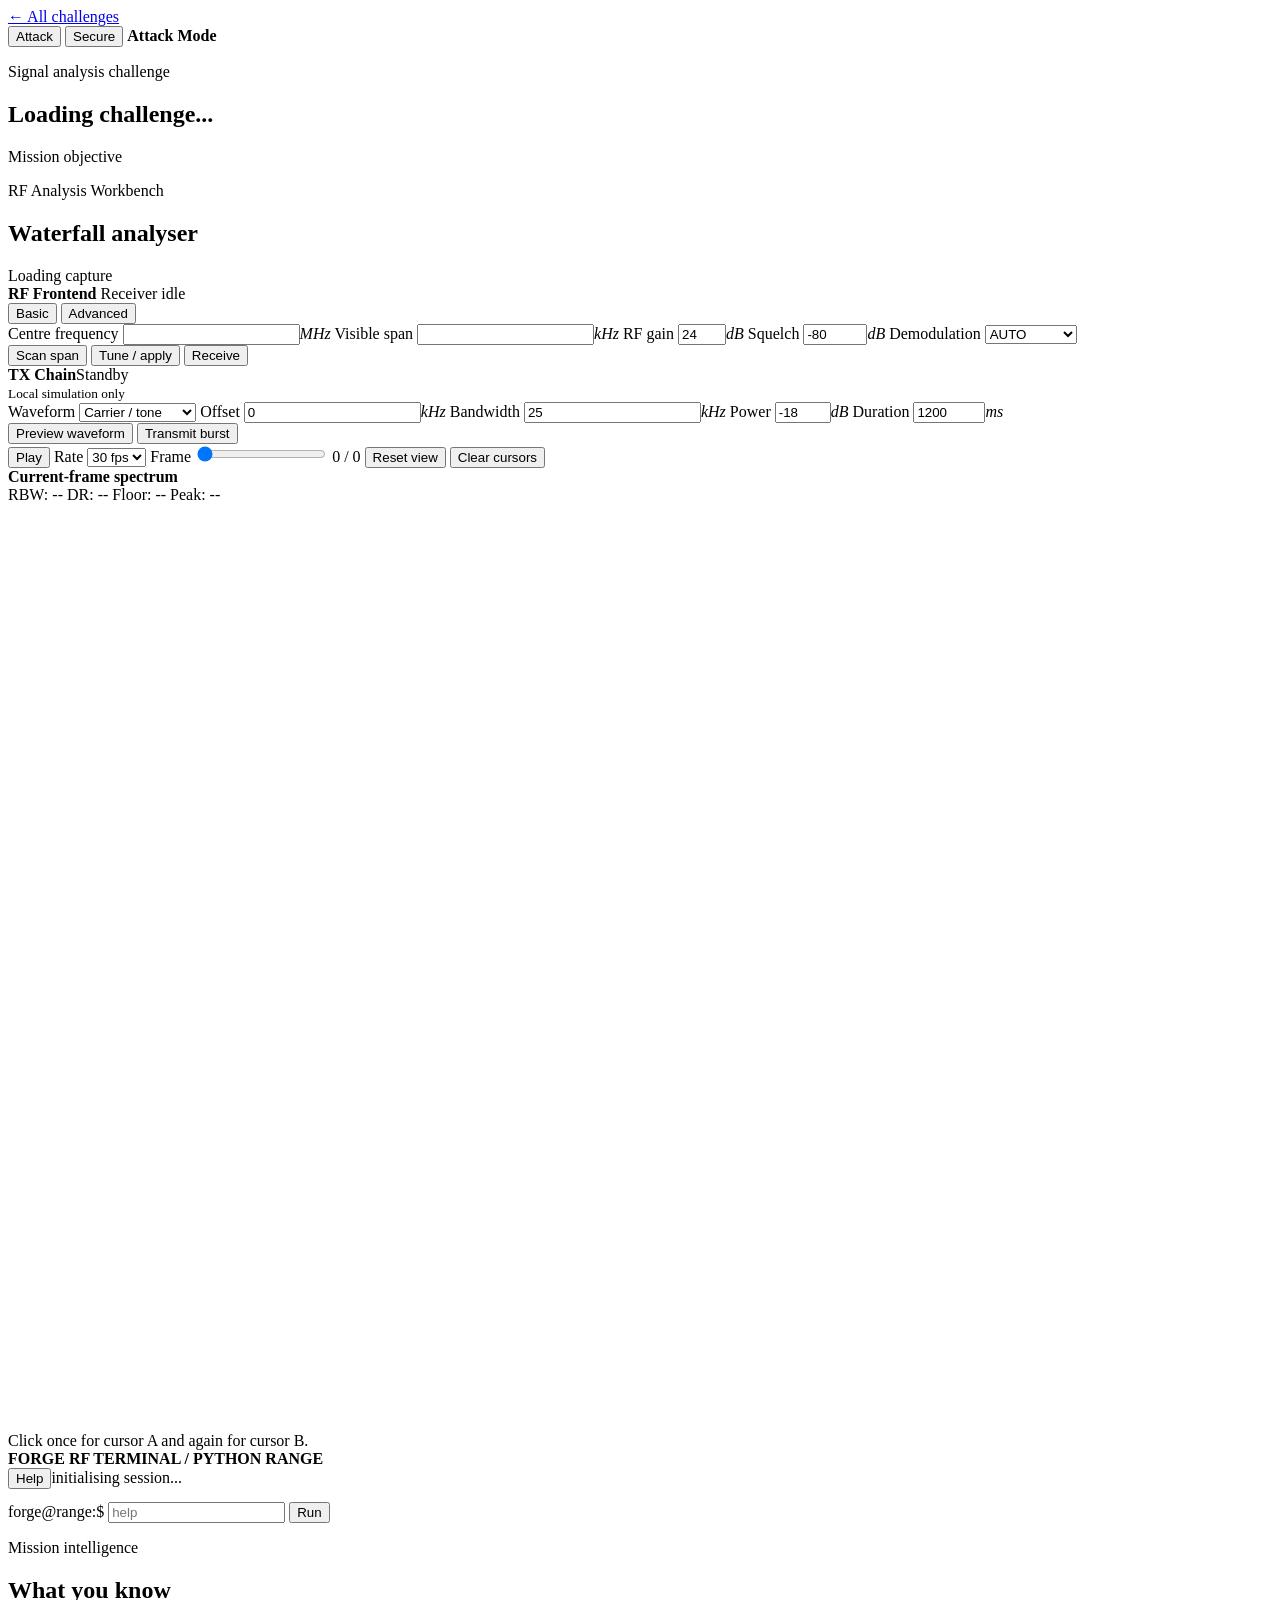
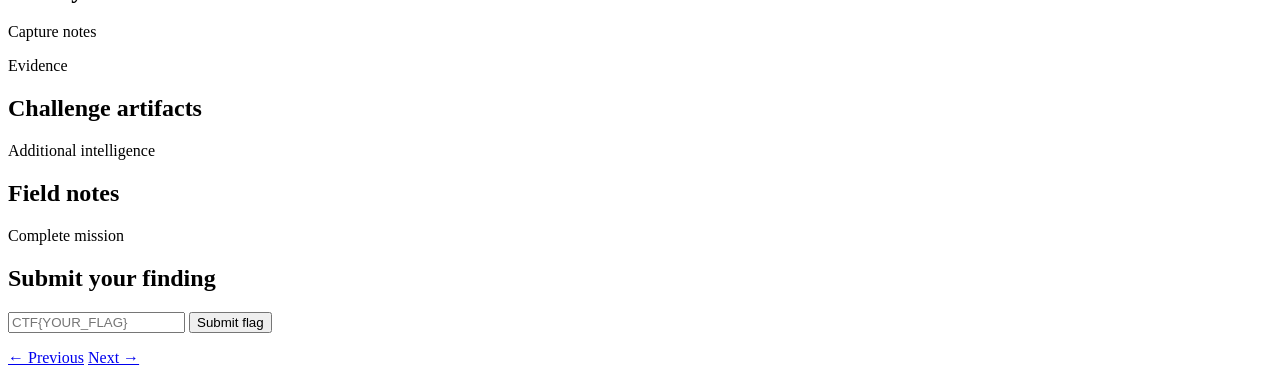
==== Project_SomethingAwesome/Project/challenge.html @ 4eea6f92 "Improved tasks frontend controls and methods for site as well as tasks" ====
<!doctype html>
<html lang="en">
  <head>
    <meta charset="utf-8">
    <meta name="viewport" content="width=device-width, initial-scale=1">
    <title>Challenge | Signal Forge CTF</title>
    <link rel="stylesheet" href="/styles.css">
  </head>
  <body class="challenge-page">
    <header class="challenge-topbar">
      <a class="back-link" href="/#tasks">&larr; All challenges</a>
      <div class="challenge-progress" id="challenge-progress" aria-label="Challenge navigation"></div>
      <div class="mode-switch compact" aria-label="Security mode">
        <button id="attack-mode" class="active" type="button">Attack</button>
        <button id="secure-mode" type="button">Secure</button>
        <strong id="mode-status">Attack Mode</strong>
      </div>
    </header>

    <main class="challenge-shell">
      <section class="challenge-brief" aria-labelledby="challenge-title">
        <div class="challenge-heading">
          <div>
            <p class="eyebrow" id="challenge-kicker">Signal analysis challenge</p>
            <h1 id="challenge-title">Loading challenge...</h1>
          </div>
          <div class="challenge-score" id="challenge-score"></div>
        </div>
        <p class="challenge-scenario" id="challenge-scenario"></p>
        <div class="objective-card">
          <span>Mission objective</span>
          <p id="challenge-objective"></p>
        </div>
        <div class="concept-list" id="challenge-concepts"></div>
      </section>

      <section class="analysis-layout">
        <article class="analyser-panel">
          <div class="panel-title-row">
            <div>
              <p class="eyebrow">RF Analysis Workbench</p>
              <h2 id="signal-title">Waterfall analyser</h2>
            </div>
            <span class="capture-status" id="capture-status">Loading capture</span>
          </div>

          <div class="frontend-mode" aria-label="RF frontend mode">
            <div>
              <strong>RF Frontend</strong>
              <span id="receiver-lock">Receiver idle</span>
            </div>
            <div>
              <button id="frontend-basic" class="active" type="button">Basic</button>
              <button id="frontend-advanced" type="button">Advanced</button>
            </div>
          </div>

          <div class="analyser-controls receiver-basic" aria-label="Receiver controls">
            <label>Centre frequency
              <span class="unit-input"><input id="analysis-center" type="number" step="0.001"><i>MHz</i></span>
            </label>
            <label>Visible span
              <span class="unit-input"><input id="analysis-span" type="number" min="1" step="1"><i>kHz</i></span>
            </label>
            <label>RF gain
              <span class="unit-input"><input id="receiver-gain" type="number" min="0" max="60" value="24"><i>dB</i></span>
            </label>
            <label>Squelch
              <span class="unit-input"><input id="receiver-squelch" type="number" min="-120" max="0" value="-80"><i>dB</i></span>
            </label>
            <label>Demodulation
              <select id="receiver-modulation">
                <option value="AUTO">AUTO</option>
                <option value="2-FSK">2-FSK</option>
                <option value="4-FSK">4-FSK</option>
                <option value="ASK">ASK</option>
                <option value="MANCHESTER">Manchester</option>
                <option value="CSS">CSS</option>
                <option value="GFSK">GFSK</option>
                <option value="AFSK">AFSK</option>
                <option value="AM">AM voice</option>
              </select>
            </label>
          </div>

          <div class="receiver-advanced" id="receiver-advanced" hidden>
            <label>Sample rate <span class="unit-input"><input id="receiver-sample-rate" type="number" value="2"><i>MS/s</i></span></label>
            <label>Channel bandwidth <span class="unit-input"><input id="receiver-bandwidth" type="number" value="100"><i>kHz</i></span></label>
            <label>FFT bins <span class="unit-input"><input value="1024" disabled><i>bins</i></span></label>
            <label>AGC <select id="receiver-agc"><option value="fast">Fast</option><option value="slow">Slow</option><option value="off">Off</option></select></label>
            <label>Noise floor <span class="unit-input"><input id="analysis-floor" type="number" min="-120" max="-1" value="-88"><i>dB</i></span></label>
            <label>Dynamic range <span class="unit-input"><input id="analysis-range" type="number" min="10" max="100" value="70"><i>dB</i></span></label>
            <label>Palette
              <select id="analysis-palette"><option value="turbo" selected>SDR heatmap</option><option value="inferno">Inferno</option><option value="mono">Monochrome</option></select>
            </label>
          </div>

          <div class="receiver-actions">
            <button id="receiver-scan" type="button">Scan span</button>
            <button id="receiver-apply" type="button">Tune / apply</button>
            <button id="receiver-receive" class="primary-receiver-action" type="button">Receive</button>
          </div>

          <section class="tx-frontend" aria-label="Transmit frontend">
            <header>
              <div><strong>TX Chain</strong><span id="tx-status">Standby</span></div>
              <small>Local simulation only</small>
            </header>
            <div class="tx-controls">
              <label>Waveform
                <select id="tx-waveform">
                  <option value="tone">Carrier / tone</option>
                  <option value="2-FSK">2-FSK</option>
                  <option value="4-FSK">4-FSK</option>
                  <option value="GFSK">GFSK</option>
                  <option value="AFSK">AFSK</option>
                  <option value="replay">Captured replay</option>
                  <option value="noise">Noise band</option>
                </select>
              </label>
              <label>Offset <span class="unit-input"><input id="tx-offset" type="number" value="0" step="1"><i>kHz</i></span></label>
              <label>Bandwidth <span class="unit-input"><input id="tx-bandwidth" type="number" value="25" min="1"><i>kHz</i></span></label>
              <label>Power <span class="unit-input"><input id="tx-power" type="number" value="-18" min="-60" max="0"><i>dB</i></span></label>
              <label>Duration <span class="unit-input"><input id="tx-duration" type="number" value="1200" min="100" max="10000"><i>ms</i></span></label>
            </div>
            <div class="tx-actions">
              <button id="tx-preview" type="button">Preview waveform</button>
              <button id="tx-transmit" type="button">Transmit burst</button>
            </div>
          </section>

          <div class="analysis-actions">
            <button id="analysis-play" type="button">Play</button>
            <label class="rate-control">Rate
              <select id="analysis-rate">
                <option value="15">15 fps</option>
                <option value="30" selected>30 fps</option>
                <option value="60">60 fps</option>
              </select>
            </label>
            <label class="scrubber-label">Frame <input id="analysis-frame" type="range" min="0" max="0" value="0"></label>
            <output id="frame-readout">0 / 0</output>
            <button id="analysis-reset" type="button">Reset view</button>
            <button id="analysis-cursors" type="button">Clear cursors</button>
          </div>

          <div class="sdr-display">
            <div class="spectrum-panel">
              <div class="spectrum-heading">
                <strong>Current-frame spectrum</strong>
                <div class="spectrum-readouts">
                  <span id="resolution-readout">RBW: --</span>
                  <span id="dynamic-range-readout">DR: --</span>
                  <span id="noise-floor-readout">Floor: --</span>
                  <span id="peak-readout">Peak: --</span>
                </div>
              </div>
              <canvas id="spectrum-trace" width="1100" height="220" aria-label="Spectrum trace for selected frame"></canvas>
            </div>
            <div class="axis-scale analysis-axis" id="analysis-axis"></div>
            <div class="plot-frame">
              <canvas id="analysis-waterfall" width="1100" height="700" aria-label="Configurable signal waterfall"></canvas>
            </div>
          </div>
          <div class="measurement-bar" id="measurement-bar">Click once for cursor A and again for cursor B.</div>
          <div class="signal-legend" id="analysis-legend"></div>

          <section class="weather-radio" id="weather-radio" hidden aria-labelledby="weather-radio-title">
            <header>
              <div>
                <p class="eyebrow">Interactive voice intercept</p>
                <h2 id="weather-radio-title">UHF protocol injection net</h2>
              </div>
              <span class="radio-live" id="weather-radio-status"><i></i> Standby</span>
            </header>
            <div class="radio-howto" id="weather-radio-help">
              <strong>How this level works</strong>
              <span><b>1</b> Intercept a legitimate randomized radio call.</span>
              <span><b>2</b> Extract its callsign, sector, and AUTH code.</span>
              <span><b>3</b> Write a diversion message and transmit it back.</span>
            </div>
            <div class="radio-frequency">
              <span>GUARD AUX / AM</span>
              <strong>251.750</strong>
              <small>MHz</small>
            </div>
            <div class="radio-scope" id="weather-radio-scope" aria-hidden="true">
              <i></i><i></i><i></i><i></i><i></i><i></i><i></i><i></i><i></i><i></i><i></i><i></i>
            </div>
            <div class="radio-controls">
              <button id="weather-generate" type="button">1. New intercept</button>
              <button id="weather-play" class="radio-listen-button" type="button" disabled>2. Listen to authentic call</button>
              <button id="weather-transcript-toggle" type="button" disabled>Show text backup</button>
              <label>Radio noise <input id="weather-noise" type="range" min="0" max="100" value="32"></label>
            </div>
            <ol class="radio-transcript" id="weather-transcript" hidden aria-live="polite"></ol>
            <div class="protocol-pattern">
              <span>Observed message structure</span>
              <code>&lt;TARGET CALLSIGN&gt;, SECTOR &lt;ID&gt;, &lt;DECOY REASON&gt;, DIVERT &lt;DIRECTION&gt;, AUTH &lt;CODE&gt;</code>
            </div>
            <form class="weather-report injection-report" id="weather-report-form">
              <label for="weather-injection">3. Compose your decoy transmission</label>
              <textarea id="weather-injection" aria-describedby="weather-report-result" placeholder="Example structure: CALLSIGN, SECTOR X, false weather report, DIVERT EAST, AUTH CODE" disabled></textarea>
              <button type="submit" disabled>Inject and play message</button>
              <output id="weather-report-result" aria-live="polite">Preparing your first intercept...</output>
            </form>
          </section>

          <section class="rf-terminal" aria-label="RF command terminal">
            <header>
              <div><i></i><strong>FORGE RF TERMINAL / PYTHON RANGE</strong></div>
              <div><button id="terminal-help" type="button">Help</button><span id="terminal-user">initialising session...</span></div>
            </header>
            <pre id="terminal-output" aria-live="polite"></pre>
            <form id="terminal-form">
              <label for="terminal-input">forge@range:$</label>
              <input id="terminal-input" autocomplete="off" spellcheck="false" placeholder="help">
              <button type="submit">Run</button>
            </form>
          </section>
        </article>

        <aside class="mission-panel">
          <section>
            <p class="eyebrow">Mission intelligence</p>
            <h2>What you know</h2>
            <ol class="step-list" id="challenge-steps"></ol>
          </section>
          <section>
            <p class="eyebrow">Capture notes</p>
            <div class="signal-scheme" id="signal-scheme"></div>
            <dl class="capture-metadata" id="capture-metadata"></dl>
          </section>
        </aside>
      </section>

      <section class="challenge-resources">
        <article>
          <p class="eyebrow">Evidence</p>
          <h2>Challenge artifacts</h2>
          <div class="resource-list" id="challenge-artifacts"></div>
        </article>
        <article>
          <p class="eyebrow">Additional intelligence</p>
          <h2>Field notes</h2>
          <div class="hint-stack" id="challenge-hints"></div>
        </article>
      </section>

      <section class="artifact-inspector" id="artifact-inspector" hidden>
        <div class="panel-title-row">
          <div><p class="eyebrow">Artifact inspector</p><h2 id="artifact-title">Artifact</h2></div>
          <button id="artifact-close" type="button">Close</button>
        </div>
        <div class="artifact-visual" id="artifact-visual"></div>
        <details class="artifact-raw" open>
          <summary>Raw artifact data</summary>
          <pre id="artifact-content"></pre>
        </details>
      </section>

      <section class="submission-panel">
        <div>
          <p class="eyebrow">Complete mission</p>
          <h2>Submit your finding</h2>
        </div>
        <form class="flag-form" id="challenge-flag-form">
          <input id="challenge-flag" aria-label="Flag input" placeholder="CTF{YOUR_FLAG}" autocomplete="off">
          <button type="submit">Submit flag</button>
        </form>
        <p class="flag-result" id="challenge-flag-result" aria-live="polite"></p>
      </section>

      <nav class="challenge-pagination" aria-label="Previous and next challenges">
        <a id="previous-challenge" href="#">&larr; Previous</a>
        <a id="next-challenge" href="#">Next &rarr;</a>
      </nav>
    </main>
    <script src="/challenge.js"></script>
  </body>
</html>
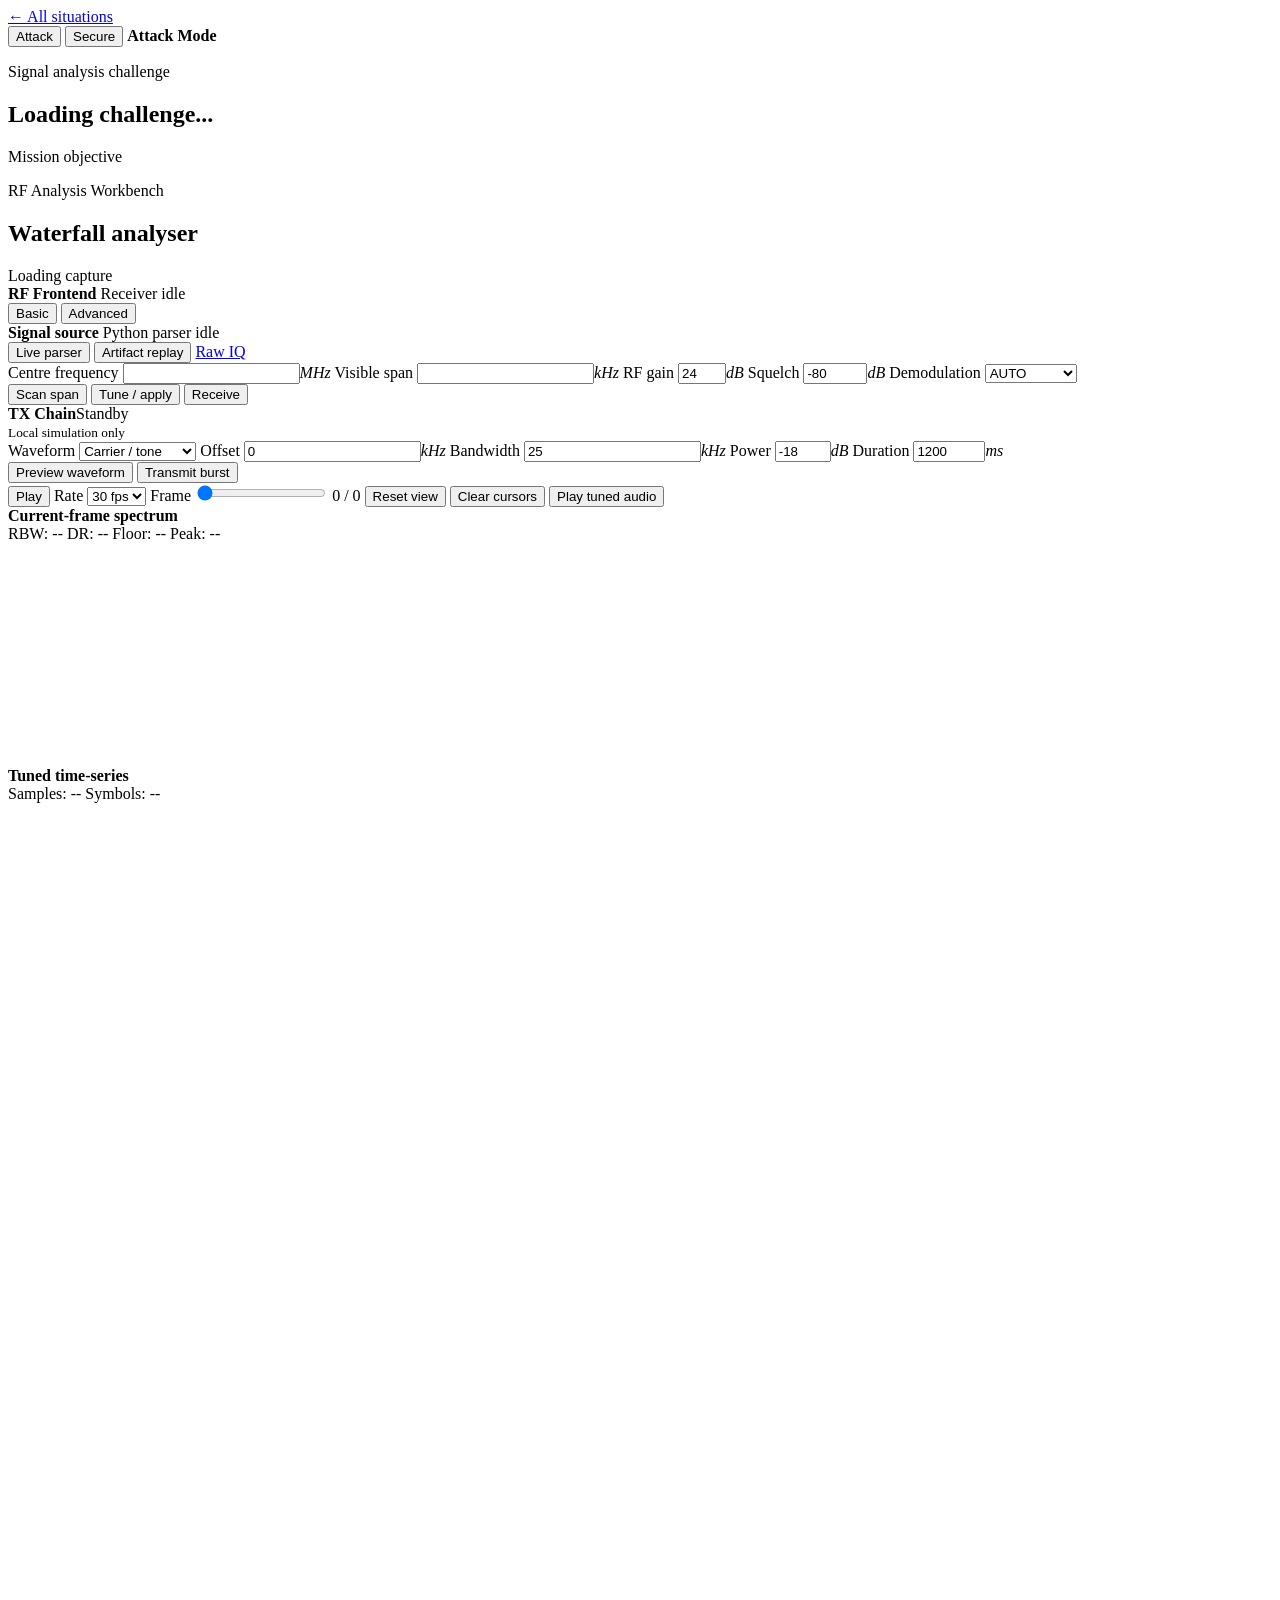
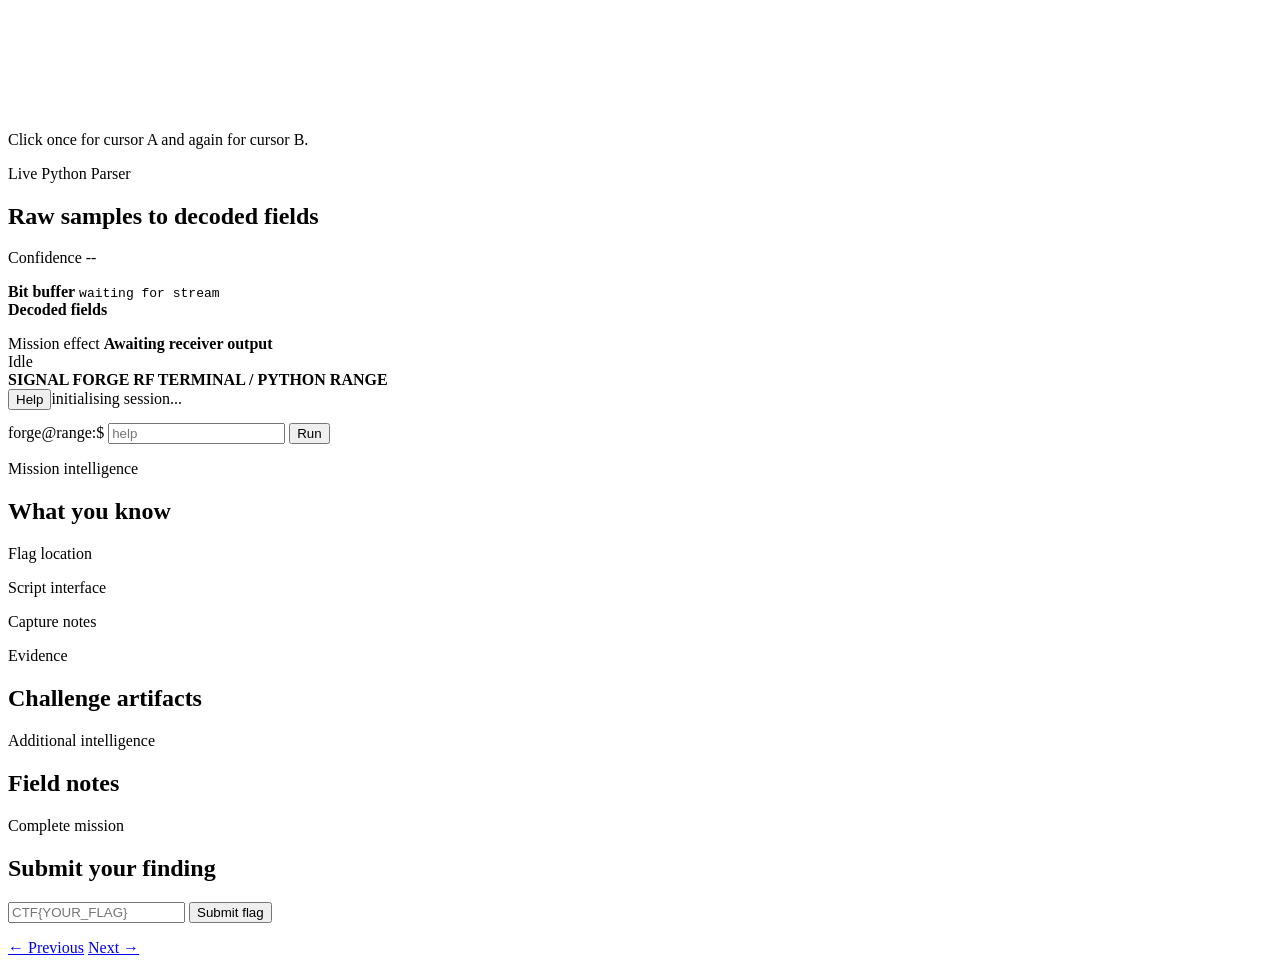
==== commit 4051ca4b: "Live signal and tasks setup" ====
--- a/Project_SomethingAwesome/Project/challenge.html
+++ b/Project_SomethingAwesome/Project/challenge.html
@@ -8,7 +8,7 @@
   </head>
   <body class="challenge-page">
     <header class="challenge-topbar">
-      <a class="back-link" href="/#tasks">&larr; All challenges</a>
+      <a class="back-link" href="/#tasks">&larr; All situations</a>
       <div class="challenge-progress" id="challenge-progress" aria-label="Challenge navigation"></div>
       <div class="mode-switch compact" aria-label="Security mode">
         <button id="attack-mode" class="active" type="button">Attack</button>
@@ -52,6 +52,18 @@
             <div>
               <button id="frontend-basic" class="active" type="button">Basic</button>
               <button id="frontend-advanced" type="button">Advanced</button>
+            </div>
+          </div>
+
+          <div class="stream-source-bar" aria-label="Signal source">
+            <div>
+              <strong>Signal source</strong>
+              <span id="live-stream-status">Python parser idle</span>
+            </div>
+            <div>
+              <button id="source-live" class="active" type="button">Live parser</button>
+              <button id="source-artifact" type="button">Artifact replay</button>
+              <a id="source-raw-download" href="/api/rf/raw" download>Raw IQ</a>
             </div>
           </div>
 
@@ -142,6 +154,7 @@
             <output id="frame-readout">0 / 0</output>
             <button id="analysis-reset" type="button">Reset view</button>
             <button id="analysis-cursors" type="button">Clear cursors</button>
+            <button id="analysis-audio" type="button" aria-pressed="false">Play tuned audio</button>
           </div>
 
           <div class="sdr-display">
@@ -157,6 +170,16 @@
               </div>
               <canvas id="spectrum-trace" width="1100" height="220" aria-label="Spectrum trace for selected frame"></canvas>
             </div>
+            <div class="timeseries-panel">
+              <div class="spectrum-heading">
+                <strong>Tuned time-series</strong>
+                <div class="spectrum-readouts">
+                  <span id="timeseries-readout">Samples: --</span>
+                  <span id="symbol-readout">Symbols: --</span>
+                </div>
+              </div>
+              <canvas id="time-series" width="1100" height="220" aria-label="Live tuned sample time series"></canvas>
+            </div>
             <div class="axis-scale analysis-axis" id="analysis-axis"></div>
             <div class="plot-frame">
               <canvas id="analysis-waterfall" width="1100" height="700" aria-label="Configurable signal waterfall"></canvas>
@@ -164,24 +187,55 @@
           </div>
           <div class="measurement-bar" id="measurement-bar">Click once for cursor A and again for cursor B.</div>
           <div class="signal-legend" id="analysis-legend"></div>
+
+          <section class="live-parser-panel" aria-labelledby="live-parser-title">
+            <header>
+              <div>
+                <p class="eyebrow">Live Python Parser</p>
+                <h2 id="live-parser-title">Raw samples to decoded fields</h2>
+              </div>
+              <span id="parser-confidence">Confidence --</span>
+            </header>
+            <ol class="parser-stages" id="parser-stages"></ol>
+            <div class="parser-output-grid">
+              <div>
+                <strong>Bit buffer</strong>
+                <code id="parser-bit-buffer">waiting for stream</code>
+              </div>
+              <div>
+                <strong>Decoded fields</strong>
+                <dl id="parser-fields"></dl>
+              </div>
+            </div>
+            <div class="parser-event-log" id="parser-event-log" aria-live="polite"></div>
+          </section>
+
+          <section class="effect-stage" id="effect-stage" aria-live="polite">
+            <div class="effect-display">
+              <span id="effect-label">Mission effect</span>
+              <strong id="effect-message">Awaiting receiver output</strong>
+            </div>
+            <div class="effect-light" id="effect-light"><i></i><span id="effect-light-text">Idle</span></div>
+            <div class="effect-meter" id="effect-meter"><i></i><i></i><i></i><i></i></div>
+          </section>
 
           <section class="weather-radio" id="weather-radio" hidden aria-labelledby="weather-radio-title">
             <header>
               <div>
                 <p class="eyebrow">Interactive voice intercept</p>
-                <h2 id="weather-radio-title">UHF protocol injection net</h2>
+                <h2 id="weather-radio-title">Council warning audio net</h2>
               </div>
               <span class="radio-live" id="weather-radio-status"><i></i> Standby</span>
             </header>
             <div class="radio-howto" id="weather-radio-help">
               <strong>How this level works</strong>
               <span><b>1</b> Intercept a legitimate randomized radio call.</span>
-              <span><b>2</b> Extract its callsign, sector, and AUTH code.</span>
-              <span><b>3</b> Write a diversion message and transmit it back.</span>
+              <span><b>2</b> Extract its callsign, zone, action, and AUTH code.</span>
+              <span><b>3</b> Write a valid public-warning message and submit it.</span>
             </div>
             <div class="radio-frequency">
-              <span>GUARD AUX / AM</span>
-              <strong>251.750</strong>
+              <span>COUNCIL AUX / AM</span>
+              <strong>169.650</strong>
               <small>MHz</small>
             </div>
             <div class="radio-scope" id="weather-radio-scope" aria-hidden="true">
@@ -196,11 +250,11 @@
             <ol class="radio-transcript" id="weather-transcript" hidden aria-live="polite"></ol>
             <div class="protocol-pattern">
               <span>Observed message structure</span>
-              <code>&lt;TARGET CALLSIGN&gt;, SECTOR &lt;ID&gt;, &lt;DECOY REASON&gt;, DIVERT &lt;DIRECTION&gt;, AUTH &lt;CODE&gt;</code>
+              <code>&lt;TARGET SITE&gt;, ZONE &lt;ID&gt;, ALERT &lt;REASON&gt;, ACTION &lt;INSTRUCTION&gt;, AUTH &lt;CODE&gt;</code>
             </div>
             <form class="weather-report injection-report" id="weather-report-form">
-              <label for="weather-injection">3. Compose your decoy transmission</label>
-              <textarea id="weather-injection" aria-describedby="weather-report-result" placeholder="Example structure: CALLSIGN, SECTOR X, false weather report, DIVERT EAST, AUTH CODE" disabled></textarea>
+              <label for="weather-injection">3. Compose your warning message</label>
+              <textarea id="weather-injection" aria-describedby="weather-report-result" placeholder="Example structure: SITE, ZONE NORTH, ALERT flood warning, ACTION SHELTER, AUTH CODE" disabled></textarea>
               <button type="submit" disabled>Inject and play message</button>
               <output id="weather-report-result" aria-live="polite">Preparing your first intercept...</output>
             </form>
@@ -208,7 +262,7 @@
 
           <section class="rf-terminal" aria-label="RF command terminal">
             <header>
-              <div><i></i><strong>FORGE RF TERMINAL / PYTHON RANGE</strong></div>
+              <div><i></i><strong>SIGNAL FORGE RF TERMINAL / PYTHON RANGE</strong></div>
               <div><button id="terminal-help" type="button">Help</button><span id="terminal-user">initialising session...</span></div>
             </header>
             <pre id="terminal-output" aria-live="polite"></pre>
@@ -225,6 +279,14 @@
             <p class="eyebrow">Mission intelligence</p>
             <h2>What you know</h2>
             <ol class="step-list" id="challenge-steps"></ol>
+          </section>
+          <section>
+            <p class="eyebrow">Flag location</p>
+            <div class="signal-scheme flag-location" id="flag-location"></div>
+          </section>
+          <section>
+            <p class="eyebrow">Script interface</p>
+            <div class="script-command-list" id="script-commands"></div>
           </section>
           <section>
             <p class="eyebrow">Capture notes</p>
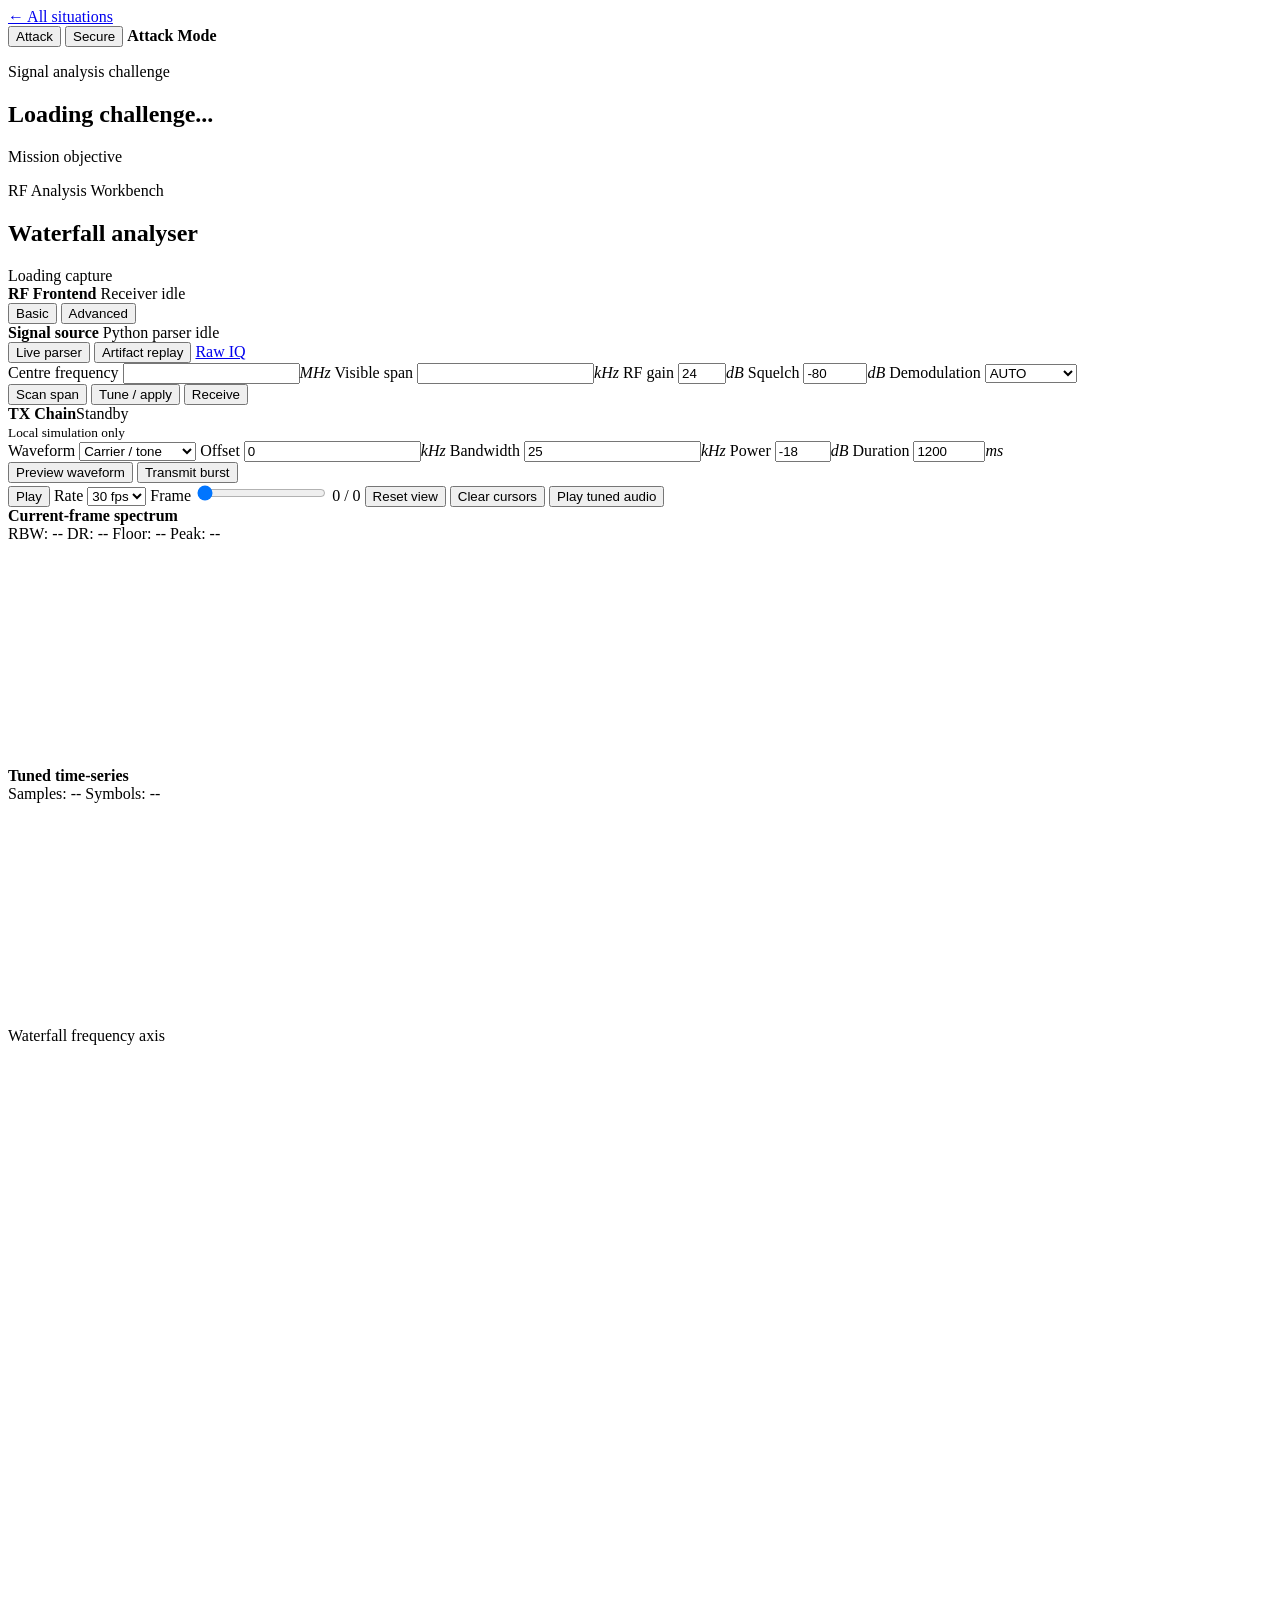
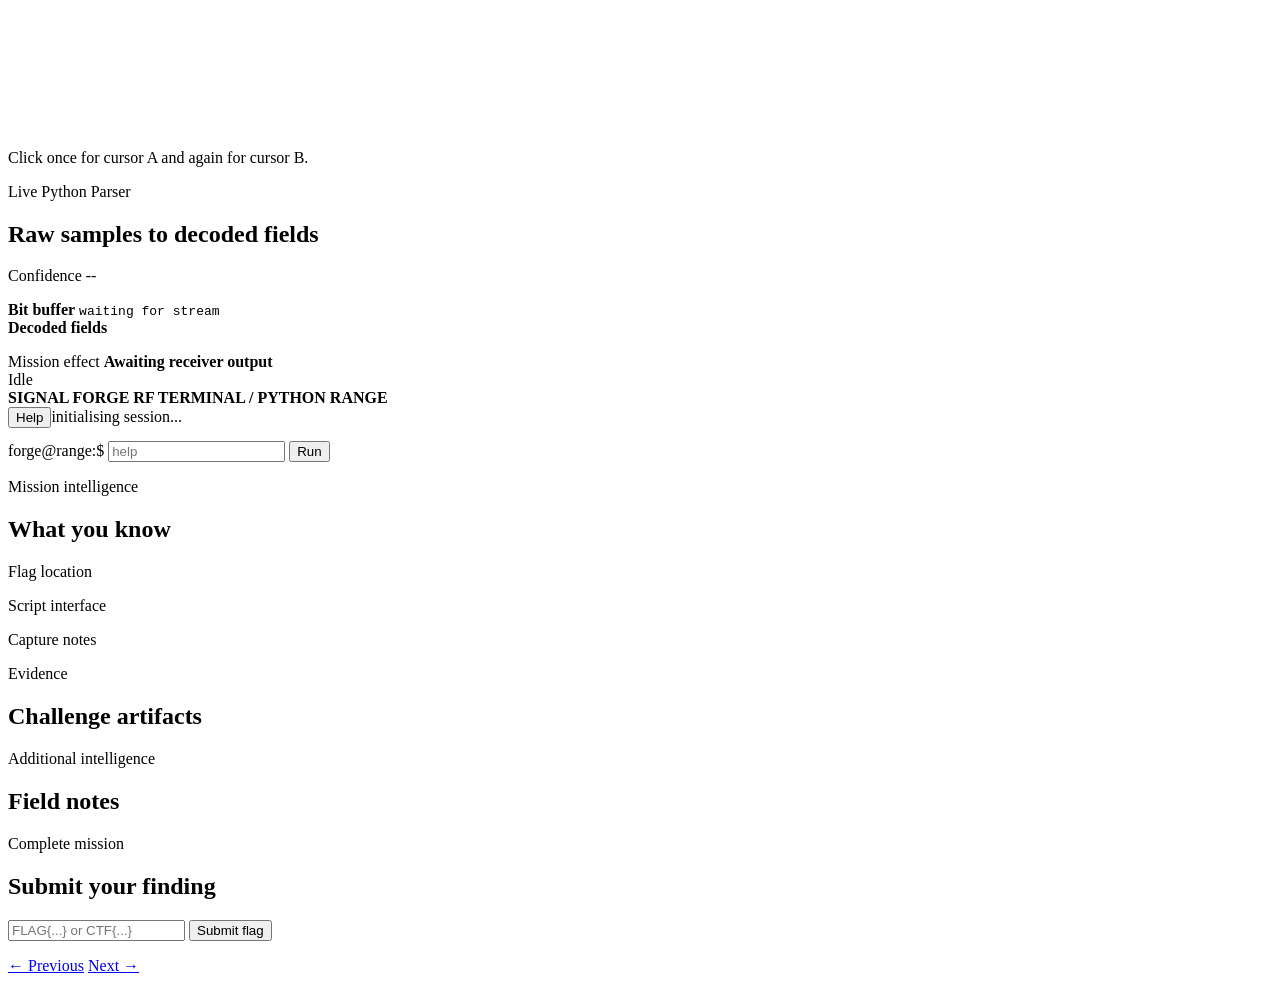
==== commit 83a9b107: "OOK signal customisation added for first task" ====
--- a/Project_SomethingAwesome/Project/challenge.html
+++ b/Project_SomethingAwesome/Project/challenge.html
@@ -180,6 +180,7 @@
               </div>
               <canvas id="time-series" width="1100" height="220" aria-label="Live tuned sample time series"></canvas>
             </div>
+            <div class="waterfall-axis-label">Waterfall frequency axis</div>
             <div class="axis-scale analysis-axis" id="analysis-axis"></div>
             <div class="plot-frame">
               <canvas id="analysis-waterfall" width="1100" height="700" aria-label="Configurable signal waterfall"></canvas>
@@ -327,7 +328,7 @@
           <h2>Submit your finding</h2>
         </div>
         <form class="flag-form" id="challenge-flag-form">
-          <input id="challenge-flag" aria-label="Flag input" placeholder="CTF{YOUR_FLAG}" autocomplete="off">
+          <input id="challenge-flag" aria-label="Flag input" placeholder="FLAG{...} or CTF{...}" autocomplete="off">
           <button type="submit">Submit flag</button>
         </form>
         <p class="flag-result" id="challenge-flag-result" aria-live="polite"></p>
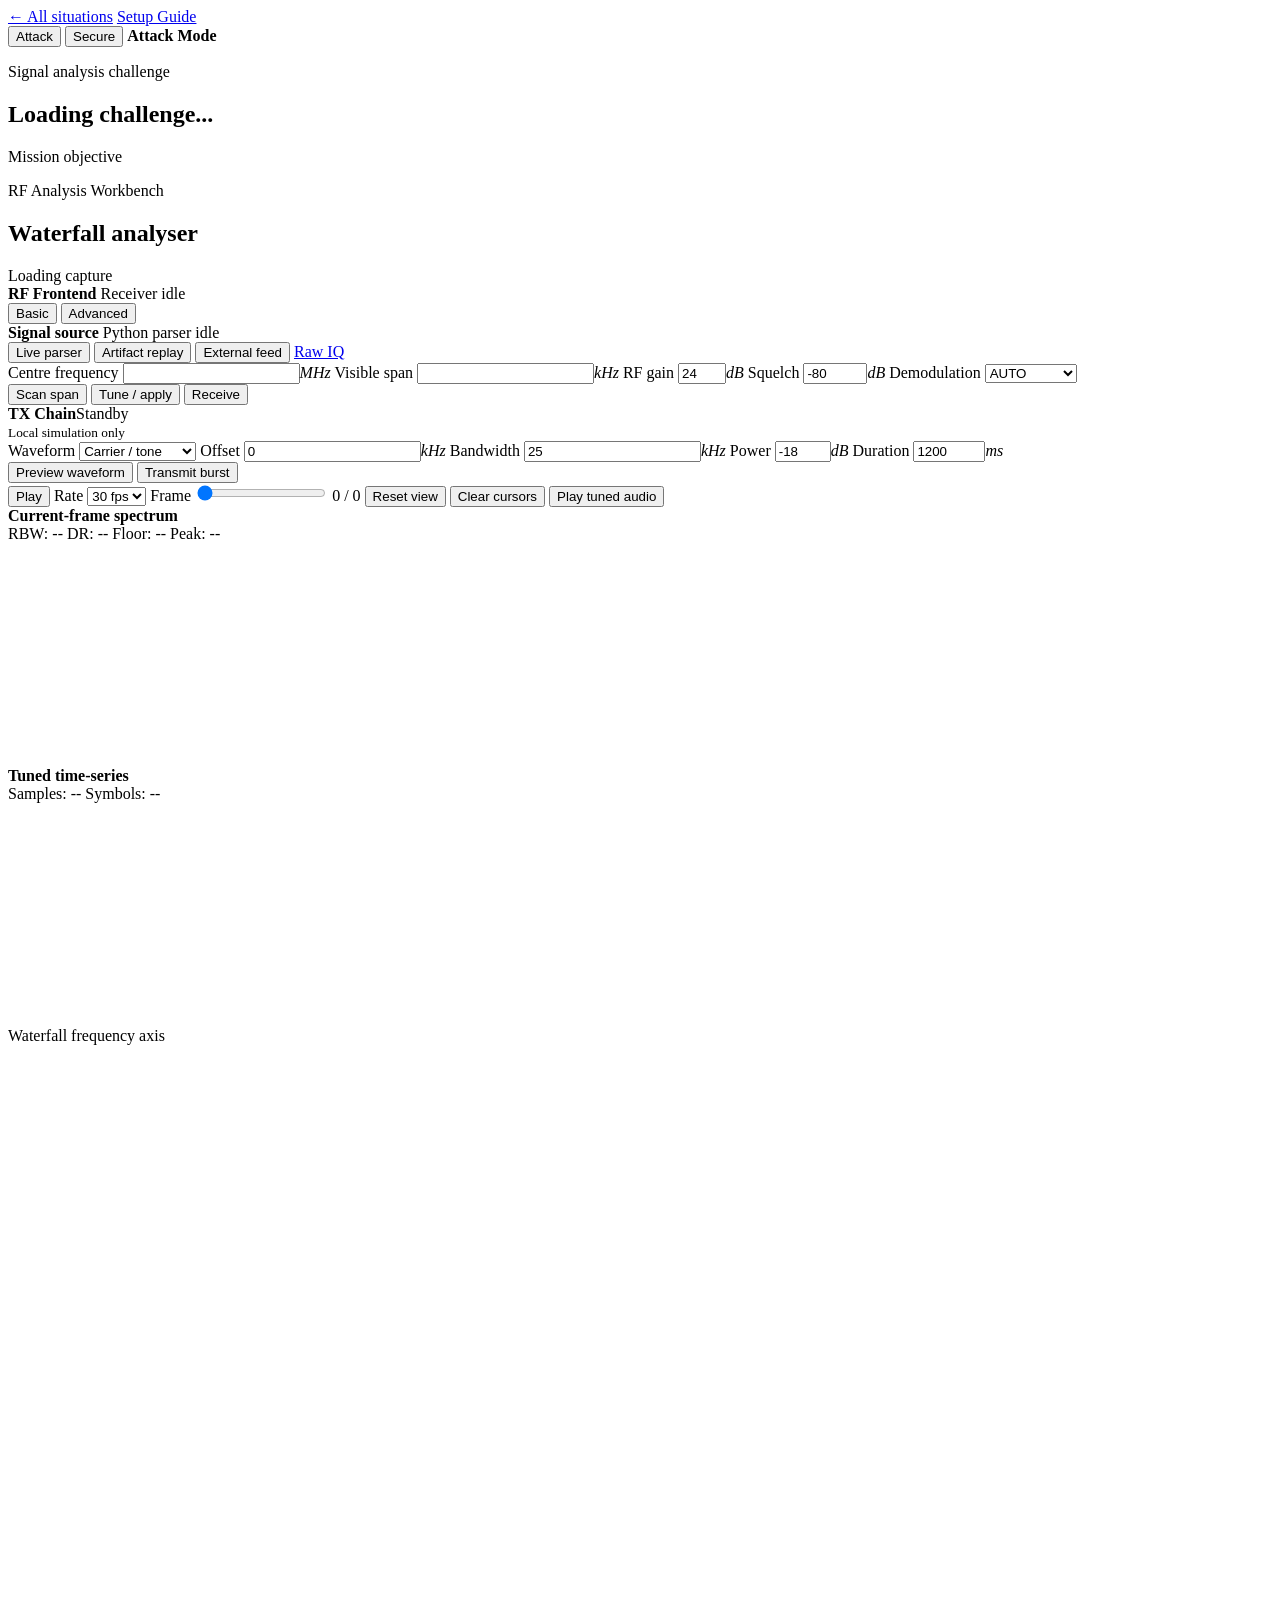
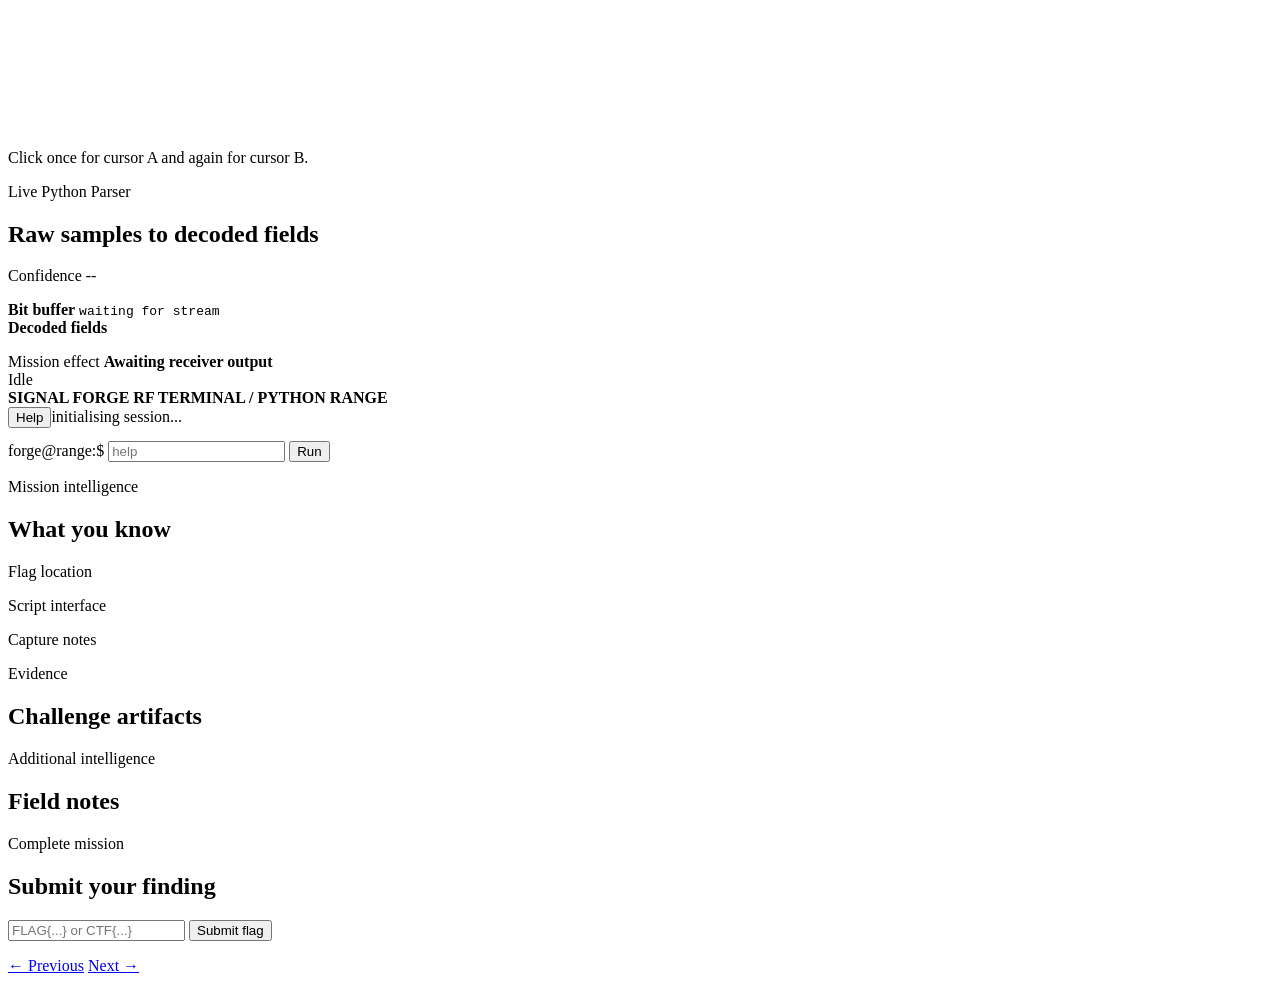
==== commit 1adb4a16: "Signalling for Basic Stages customized along with feature improvements" ====
--- a/Project_SomethingAwesome/Project/challenge.html
+++ b/Project_SomethingAwesome/Project/challenge.html
@@ -8,7 +8,10 @@
   </head>
   <body class="challenge-page">
     <header class="challenge-topbar">
-      <a class="back-link" href="/#tasks">&larr; All situations</a>
+      <div class="challenge-nav-links">
+        <a class="back-link" href="/#tasks">&larr; All situations</a>
+        <a href="/guide.html">Setup Guide</a>
+      </div>
       <div class="challenge-progress" id="challenge-progress" aria-label="Challenge navigation"></div>
       <div class="mode-switch compact" aria-label="Security mode">
         <button id="attack-mode" class="active" type="button">Attack</button>
@@ -63,6 +66,7 @@
             <div>
               <button id="source-live" class="active" type="button">Live parser</button>
               <button id="source-artifact" type="button">Artifact replay</button>
+              <button id="source-external" type="button">External feed</button>
               <a id="source-raw-download" href="/api/rf/raw" download>Raw IQ</a>
             </div>
           </div>
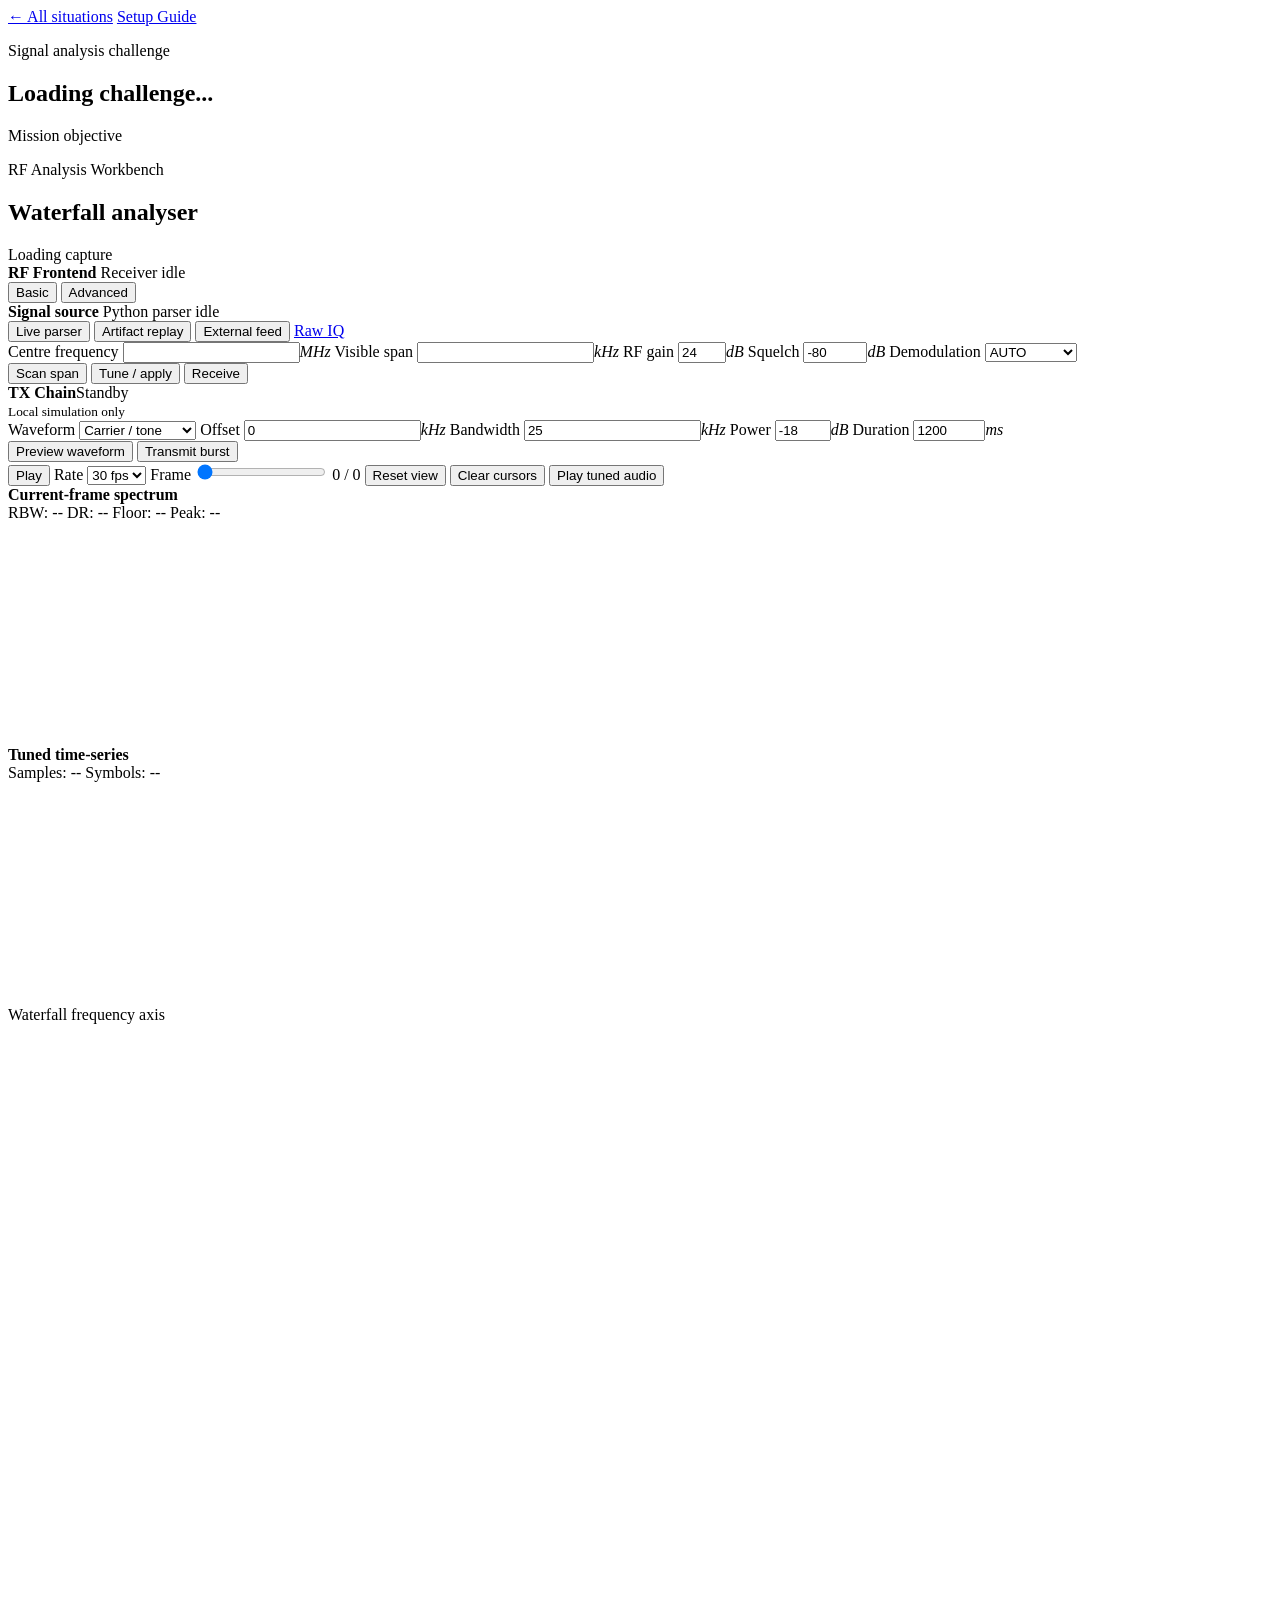
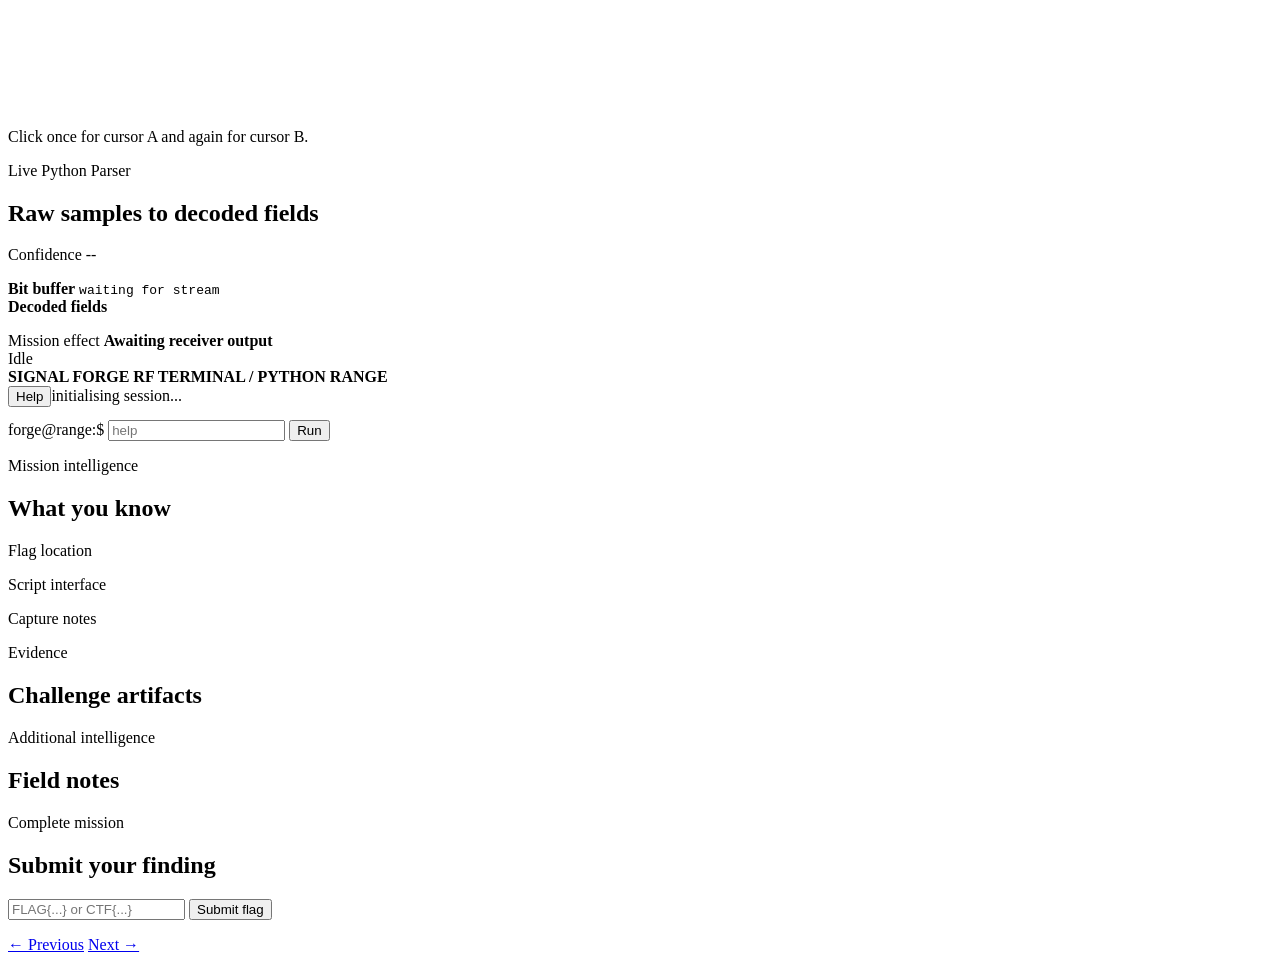
==== commit 8406b4da: "Finalised" ====
--- a/Project_SomethingAwesome/Project/challenge.html
+++ b/Project_SomethingAwesome/Project/challenge.html
@@ -13,11 +13,6 @@
         <a href="/guide.html">Setup Guide</a>
       </div>
       <div class="challenge-progress" id="challenge-progress" aria-label="Challenge navigation"></div>
-      <div class="mode-switch compact" aria-label="Security mode">
-        <button id="attack-mode" class="active" type="button">Attack</button>
-        <button id="secure-mode" type="button">Secure</button>
-        <strong id="mode-status">Attack Mode</strong>
-      </div>
     </header>
 
     <main class="challenge-shell">
@@ -69,6 +64,10 @@
               <button id="source-external" type="button">External feed</button>
               <a id="source-raw-download" href="/api/rf/raw" download>Raw IQ</a>
             </div>
+          </div>
+          <div class="signal-data-alert" id="signal-data-alert" role="status" hidden>
+            <strong>No live signal data received</strong>
+            <span id="signal-data-alert-detail">Waiting for the mapped GNU Radio Python flowgraph to stream samples.</span>
           </div>
 
           <div class="analyser-controls receiver-basic" aria-label="Receiver controls">
@@ -224,22 +223,47 @@
             <div class="effect-meter" id="effect-meter"><i></i><i></i><i></i><i></i></div>
           </section>
 
+          <section class="alarm-packet-lab" id="alarm-packet-lab" hidden aria-labelledby="alarm-packet-title">
+            <header>
+              <div>
+                <p class="eyebrow">Embedded receiver target</p>
+                <h2 id="alarm-packet-title">Emergency warning-light controller</h2>
+              </div>
+              <span id="alarm-controller-state">ALARM_CHECK / STANDBY</span>
+            </header>
+            <div class="alarm-lab-body">
+              <div class="alarm-beacon" id="alarm-beacon" aria-label="Warning light off">
+                <i></i>
+                <strong>WARNING</strong>
+                <span id="alarm-beacon-label">LIGHT OFF</span>
+              </div>
+              <form id="alarm-packet-form">
+                <label for="alarm-packet-input">Forged receiver packet (`uint32_t`)</label>
+                <div>
+                  <input id="alarm-packet-input" inputmode="text" autocomplete="off" spellcheck="false" placeholder="0x........">
+                  <button type="submit">Send packet</button>
+                </div>
+                <output id="alarm-packet-result" aria-live="polite">Reverse the supplied C decoder, then submit a packet that activates AlarmCheck.</output>
+              </form>
+            </div>
+          </section>
+
           <section class="weather-radio" id="weather-radio" hidden aria-labelledby="weather-radio-title">
             <header>
               <div>
-                <p class="eyebrow">Interactive voice intercept</p>
-                <h2 id="weather-radio-title">Council warning audio net</h2>
+                <p class="eyebrow">Active reverse-engineering target</p>
+                <h2 id="weather-radio-title">Civilian emergency transmission lab</h2>
               </div>
               <span class="radio-live" id="weather-radio-status"><i></i> Standby</span>
             </header>
             <div class="radio-howto" id="weather-radio-help">
               <strong>How this level works</strong>
-              <span><b>1</b> Intercept a legitimate randomized radio call.</span>
-              <span><b>2</b> Extract its callsign, zone, action, and AUTH code.</span>
-              <span><b>3</b> Write a valid public-warning message and submit it.</span>
+              <span><b>1</b> Intercept a current legitimate emergency-network call.</span>
+              <span><b>2</b> Recover its callsign, zone, alert, action, and rotating AUTH code.</span>
+              <span><b>3</b> Rebroadcast a complete warning that the simulated receiver accepts.</span>
             </div>
             <div class="radio-frequency">
-              <span>COUNCIL AUX / AM</span>
+              <span>CIVIL EMERGENCY AUX / AM</span>
               <strong>169.650</strong>
               <small>MHz</small>
             </div>
@@ -247,8 +271,8 @@
               <i></i><i></i><i></i><i></i><i></i><i></i><i></i><i></i><i></i><i></i><i></i><i></i>
             </div>
             <div class="radio-controls">
-              <button id="weather-generate" type="button">1. New intercept</button>
-              <button id="weather-play" class="radio-listen-button" type="button" disabled>2. Listen to authentic call</button>
+              <button id="weather-generate" type="button">1. Capture transmission</button>
+              <button id="weather-play" class="radio-listen-button" type="button" disabled>2. Listen to intercepted call</button>
               <button id="weather-transcript-toggle" type="button" disabled>Show text backup</button>
               <label>Radio noise <input id="weather-noise" type="range" min="0" max="100" value="32"></label>
             </div>
@@ -258,9 +282,9 @@
               <code>&lt;TARGET SITE&gt;, ZONE &lt;ID&gt;, ALERT &lt;REASON&gt;, ACTION &lt;INSTRUCTION&gt;, AUTH &lt;CODE&gt;</code>
             </div>
             <form class="weather-report injection-report" id="weather-report-form">
-              <label for="weather-injection">3. Compose your warning message</label>
+              <label for="weather-injection">3. Compose the emergency transmission</label>
               <textarea id="weather-injection" aria-describedby="weather-report-result" placeholder="Example structure: SITE, ZONE NORTH, ALERT flood warning, ACTION SHELTER, AUTH CODE" disabled></textarea>
-              <button type="submit" disabled>Inject and play message</button>
+              <button type="submit" disabled>Rebroadcast and play message</button>
               <output id="weather-report-result" aria-live="polite">Preparing your first intercept...</output>
             </form>
           </section>
